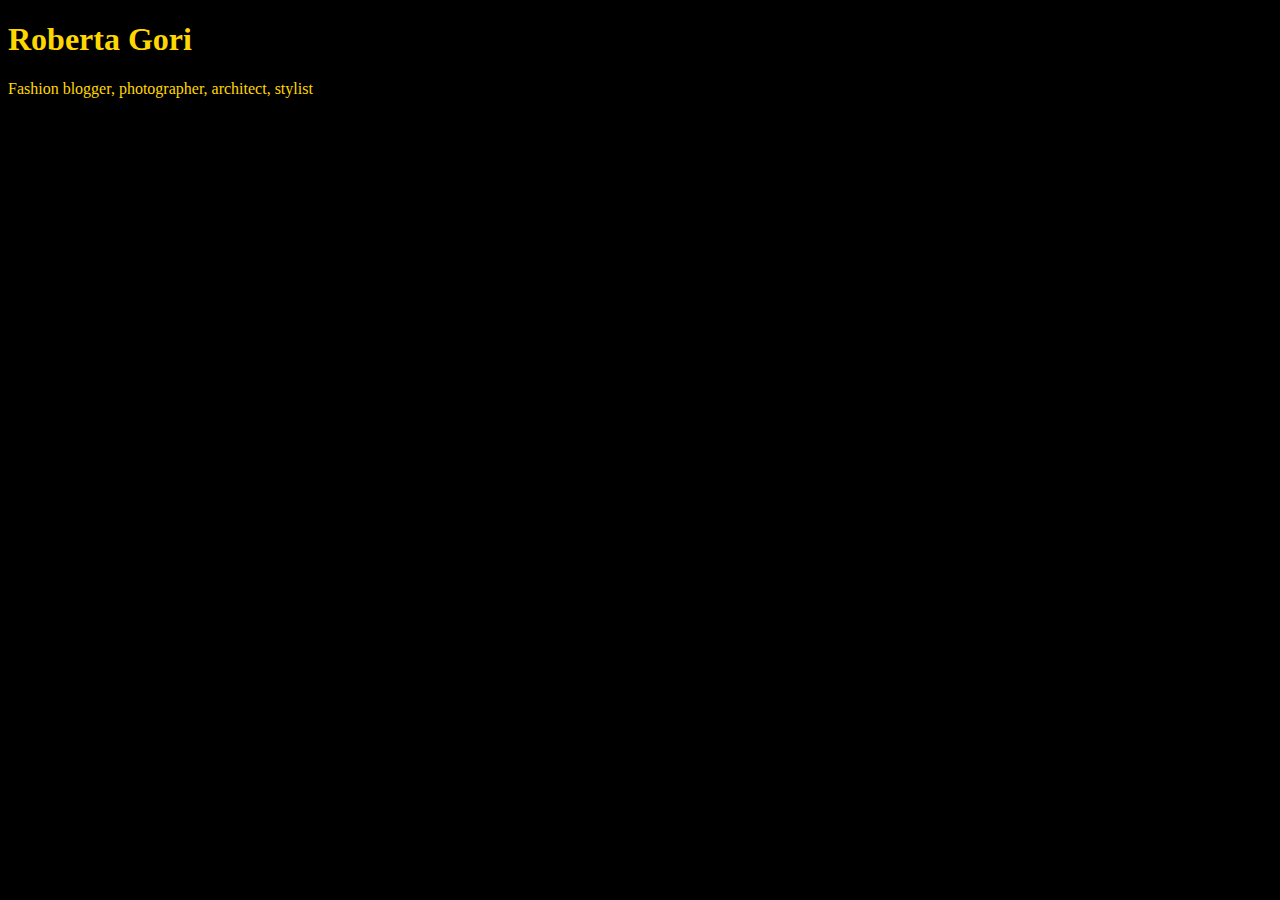
==== unit_1/index.html @ f33bac7e "syncing my new repository!" ====
<!DOCTYPE html>
<html>
<head>
	<link rel="stylesheet" type="text/css" href="css/style.css">
	<title>Roberta Gori</title>
</head>
<body>
	<h1>Roberta Gori</h1>
	<p>Fashion blogger, photographer, architect, stylist</p>
</body>
</html>
---- unit_1/css/style.css ----
body {
	background-color: black;
}
h1, p {
	color: gold;
}
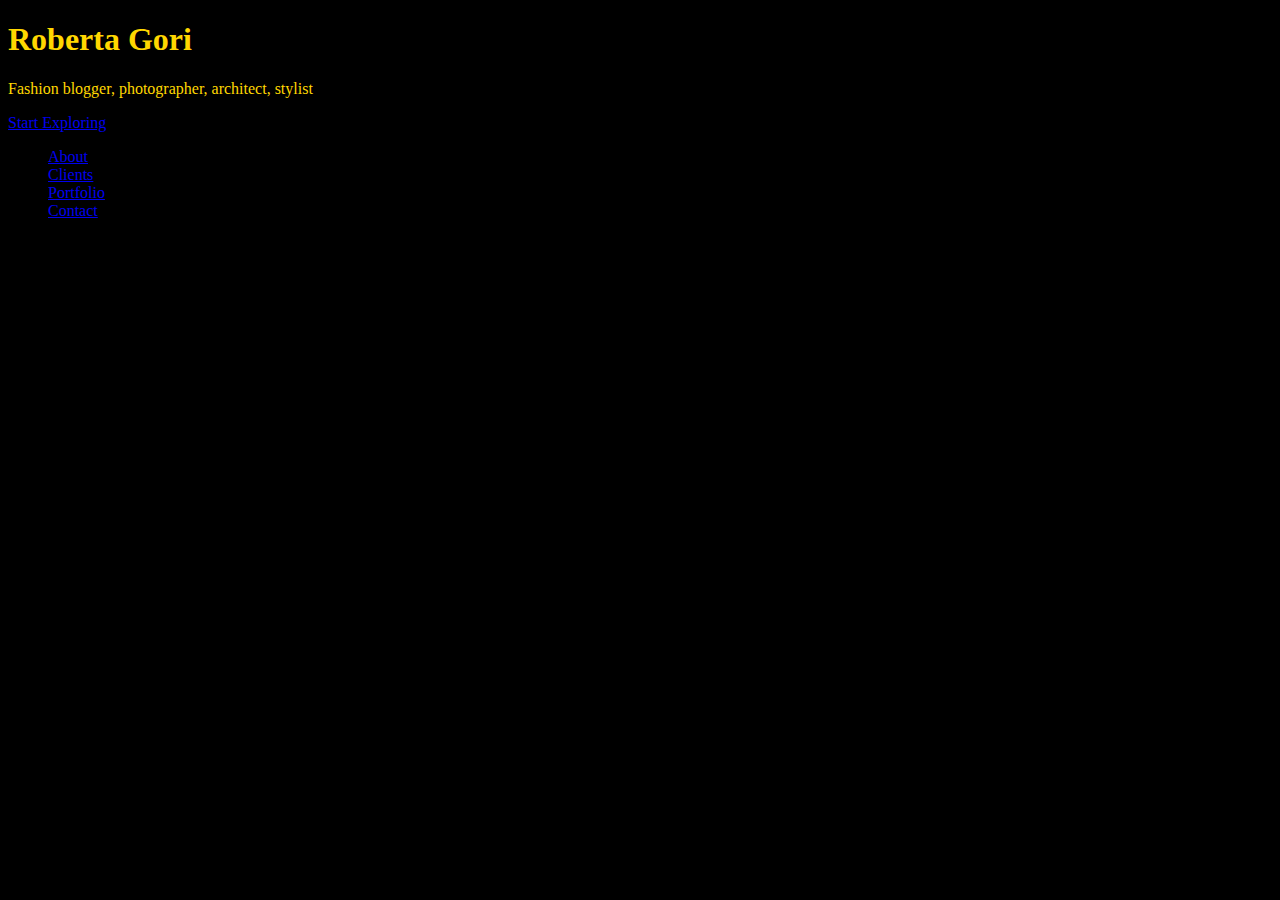
==== commit 33bf5e05: "unit 3" ====
--- a/unit_1/index.html
+++ b/unit_1/index.html
@@ -1,11 +1,46 @@
 <!DOCTYPE html>
 <html>
+
+
 <head>
 	<link rel="stylesheet" type="text/css" href="css/style.css">
 	<title>Roberta Gori</title>
 </head>
+
+
 <body>
-	<h1>Roberta Gori</h1>
-	<p>Fashion blogger, photographer, architect, stylist</p>
+
+	<div>
+		<h1>Roberta Gori</h1>
+		<p>Fashion blogger, photographer, architect, stylist</p>
+		<p><a href="#">Start Exploring</a></p>
+	</div>
+
+	<div>
+      	<ul>
+			<li><a href="#">About</a></li>
+			<li><a href="#">Clients</a></li>
+			<li><a href="#">Portfolio</a></li>
+			<li><a href="#">Contact</a></li>
+		</ul>   
+	</div>
+
+	<div>
+		<h2></h2>
+		<p></p>
+	</div>
+
+	<div>
+		<img>
+		<img>
+		<img>
+		<img>
+	</div>
+
+	<div>
+		<h2>Contact & Booking</h2>
+		<p></p>
+	</div>
+
 </body>
 </html>